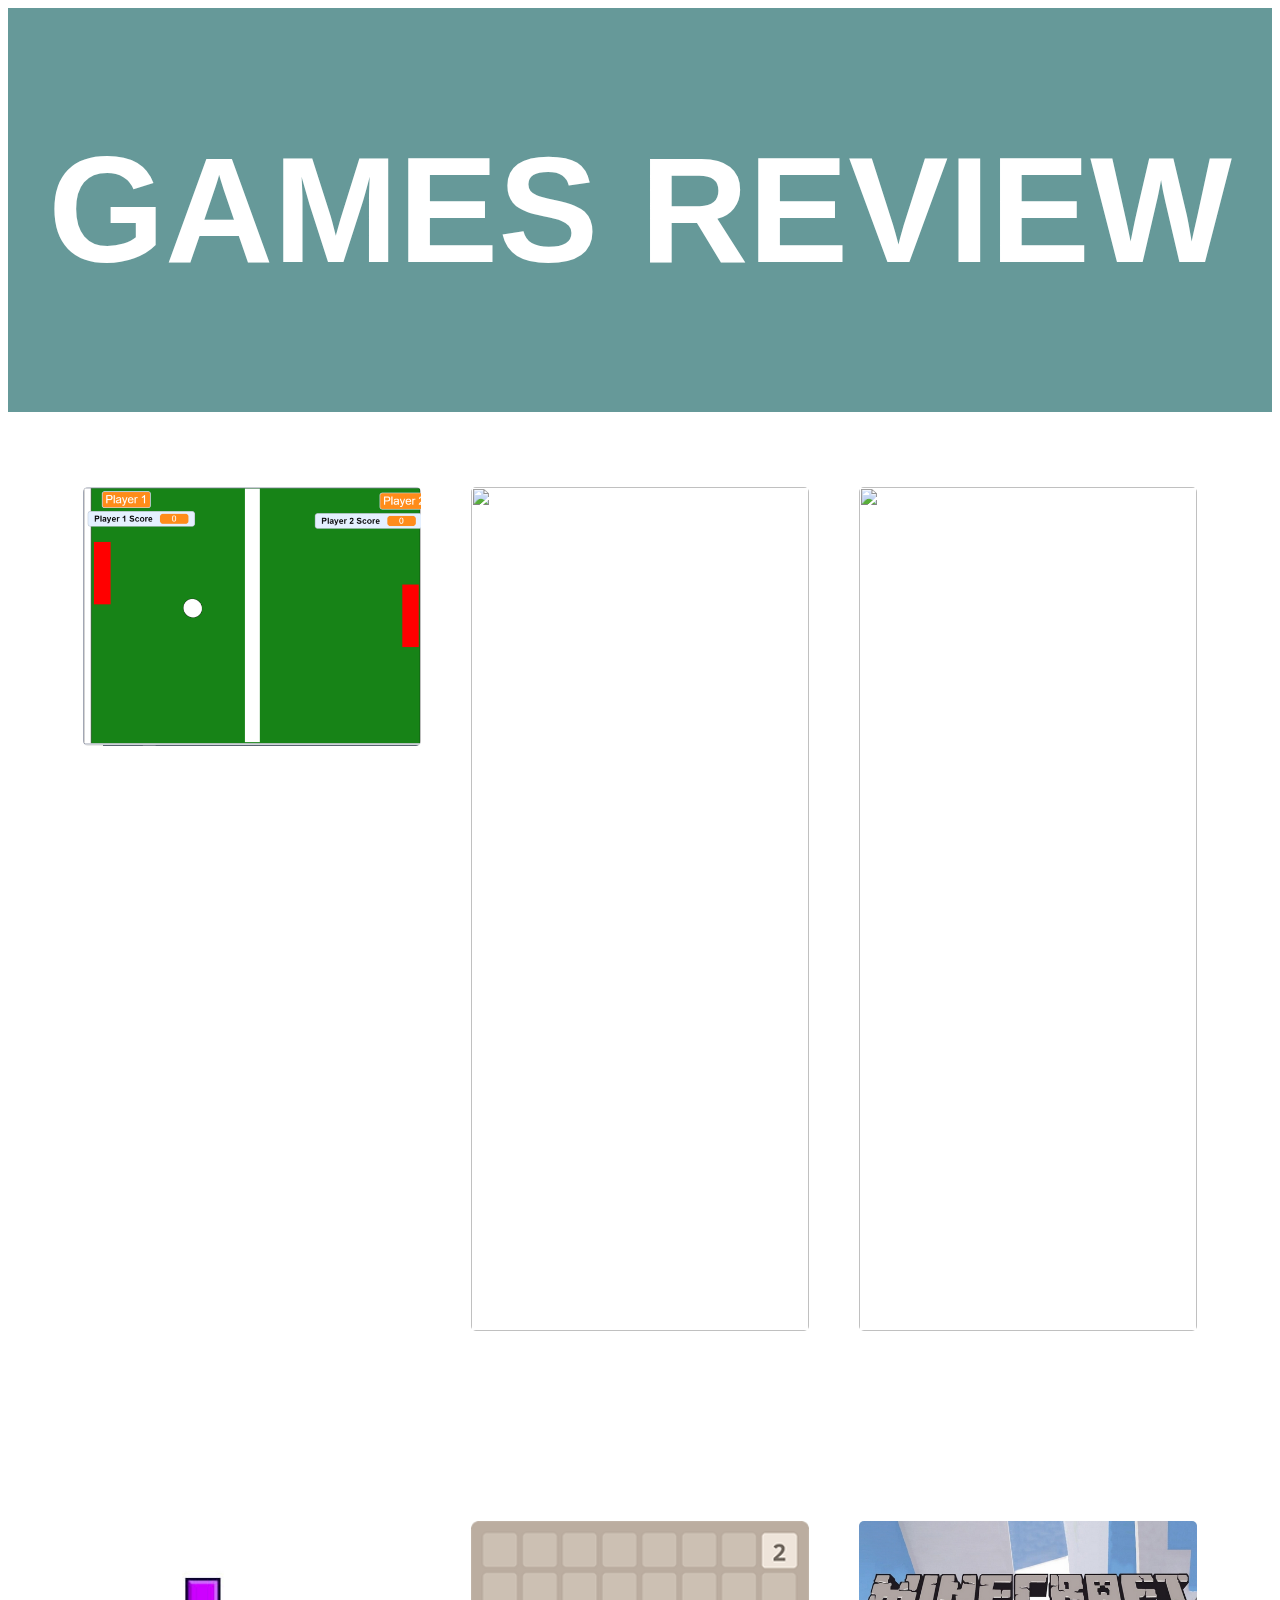
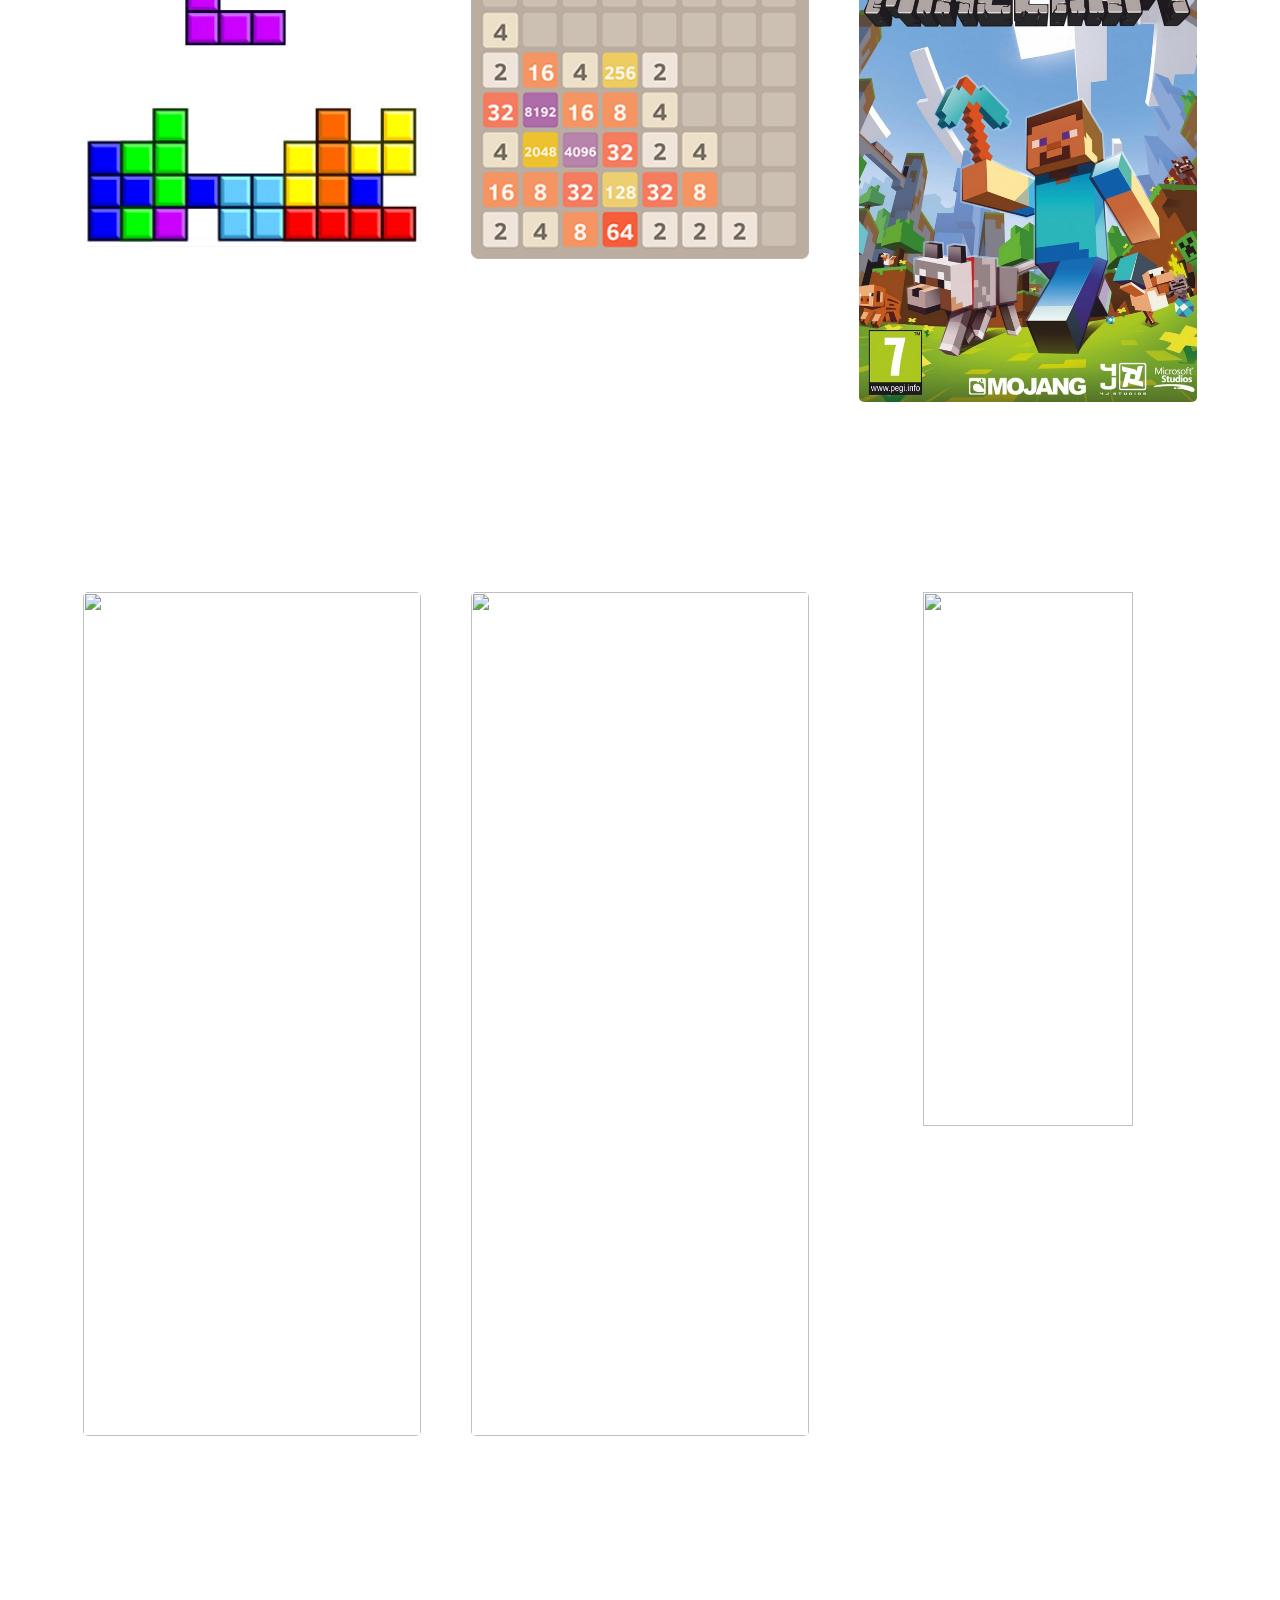
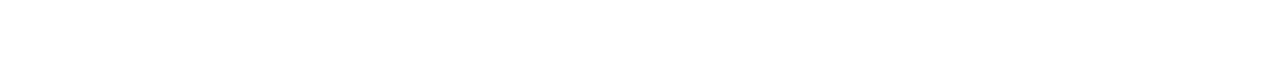
==== index.html @ 268334b2 "Update index.html" ====
<html>

<head>

<Title> Games Review </Title>

<link rel="stylesheet" href="style1.css">

</head>

<body>

<header>
<h1> GAMES REVIEW</h1>
</header>

<div class="body">

<div class="row">
  <div class="column">
    <a href="pingpong.html"> <img src="pingpong.png" width="100%"> </a>
	<p> Table Tennis</p>
  </div>
  <div class="column">
    <a href="https://www.google.co.uk/logos/2010/pacman10-i.html"><img src="http://www.todayifoundout.com/wp-content/uploads/2013/08/pacman.jpg" width="100%"></a>
	<p> Pac-Man</p>
  </div>
  <div class="column">
    <a href="https://www.google.com/fbx?fbx=snake_arcade"><img src="https://n86-64.github.io/assets/img/blog/Snake.jpg" style="width:100%"></a>
	<p> Snake</p>
 </div>
</div>
<div class="row">
<div class="column">
    <a href="https://www.mathsisfun.com/games/tetris.html"><img src="tetris.jpg" style="width:100%"></a>
	<p> Tetris</p>
  </div>
<div class="column">
    <a href="https://www.mathsisfun.com/games/2048.html"><img src="2048.png" style="width:100%"></a>
	<p> 2048</p>
  </div>
<div class="column">
    <a href="https://sites.google.com/site/unblockedgameswtf/minecraft-classic"><img src="minecraft-cover.jpg" style="width:100%"></a>
	<p> Minecraft</p>
  </div>
</div>
<div class="row">
	<div class="column">
	<a href="https://sites.google.com/site/unblockedgameswtf/qwop"><img src="https://i.kym-cdn.com/entries/icons/original/000/004/621/Capture.PNG" style="width:100%"></a>
	<p> QWOP</p>
	</div>
	
	<div class="column">
	<a href="https://sites.google.com/site/unblockedgameswtf/flappy-bird-2"><img src="https://i.insider.com/52f8e3c66bb3f7bf5611910b?width=600&format=jpeg&auto=webp" style="width:100%"></a>
	<p> Flappy Bird</p>
	</div>
	
	<div class="column">
	<a href="https://www.youtube.com/watch?v=dQw4w9WgXcQ"><img src="https://www.callofduty.com/content/dam/atvi/callofduty/cod-touchui/blog/hero/mw-wz/WZ-Season-Three-Announce-TOUT.jpg" style="width:80%"></a>
	<p> Warzone</p>
	</div>
</div>
</div>



</div>

</body>

</html>
---- style1.css ----
header {
  background-color: #669999;
  font-family: arial, hevectia;
  padding: 15px;
  text-align: center;
  font-size: 40px;
  color: white;
  background-image: url("https://imgix.bustle.com/uploads/shutterstock/2020/5/29/482a0393-467e-4378-9af8-346a5be631f1-shutterstock-1466924747.jpg?w=2000&h=1090&fit=crop&crop=faces&auto=format%2Ccompress&blend=000000&blendAlpha=45&blendMode=normal");
  background-position: center;
  background-repeat: no-repeat;
  background-size: cover;
}

h1 {
	font-size: 150px;
}

p {
	font-size: 40px;
	line-height: 1.5em;
}


.body {
	background-image: url("https://1.bp.blogspot.com/-gyfFjszBKFQ/X2tTqPezJFI/AAAAAAAAIw8/japzAo3R8F88fUdcZmwoUDzT2Vp6GlhngCLcBGAsYHQ/s16000/gamer.png");
	background-position: center;
	background-repeat: no-repeat;
	background-size: cover;
	padding: 50px;
	font-family: arial, hevectia;
	text-align: center;
	color: #fff ;
} 

img{
	border-radius: 25px;
	padding: 20px;
}

* {
  box-sizing: border-box;
}

.column {
  float: left;
  width: 33.33%;
  padding: 5px;
}

.row::after {
  content: "";
  clear: both;
  display: table;
}


.sidenav {
  height: 100%;
  width: 0;
  position: fixed;
  z-index: 1;
  top: 0;
  left: 0;
  background-color: #111;
  overflow-x: hidden;
  transition: 0.5s;
  padding-top: 60px;
}

.sidenav a {
  padding: 8px 8px 8px 32px;
  font-family: arial;
  text-decoration: none;
  font-size: 25px;
  color: #818181;
  display: block;
  transition: 0.3s;
}

.sidenav a:hover {
  color: #f1f1f1;
}

.sidenav .closebtn {
  position: absolute;
  top: 0;
  right: 25px;
  font-size: 36px;
  margin-left: 50px;
}

#main {
  transition: margin-left .5s;
  padding: 16px;
}



input{
	display:inline-block;
	outline: #000;
	padding:0.35em 1.2em;
	border:0.1em solid #336699;
	margin:0 0.3em 0.3em 0;
	border-radius:25px;
	box-sizing: border-box;
	text-decoration:none;
	font-family:'Roboto',sans-serif;
	font-weight:300;
	color:#000;
	text-align:center;
	transition: all 0.2s;

}

input:hover {
	color:#6699cc;
}
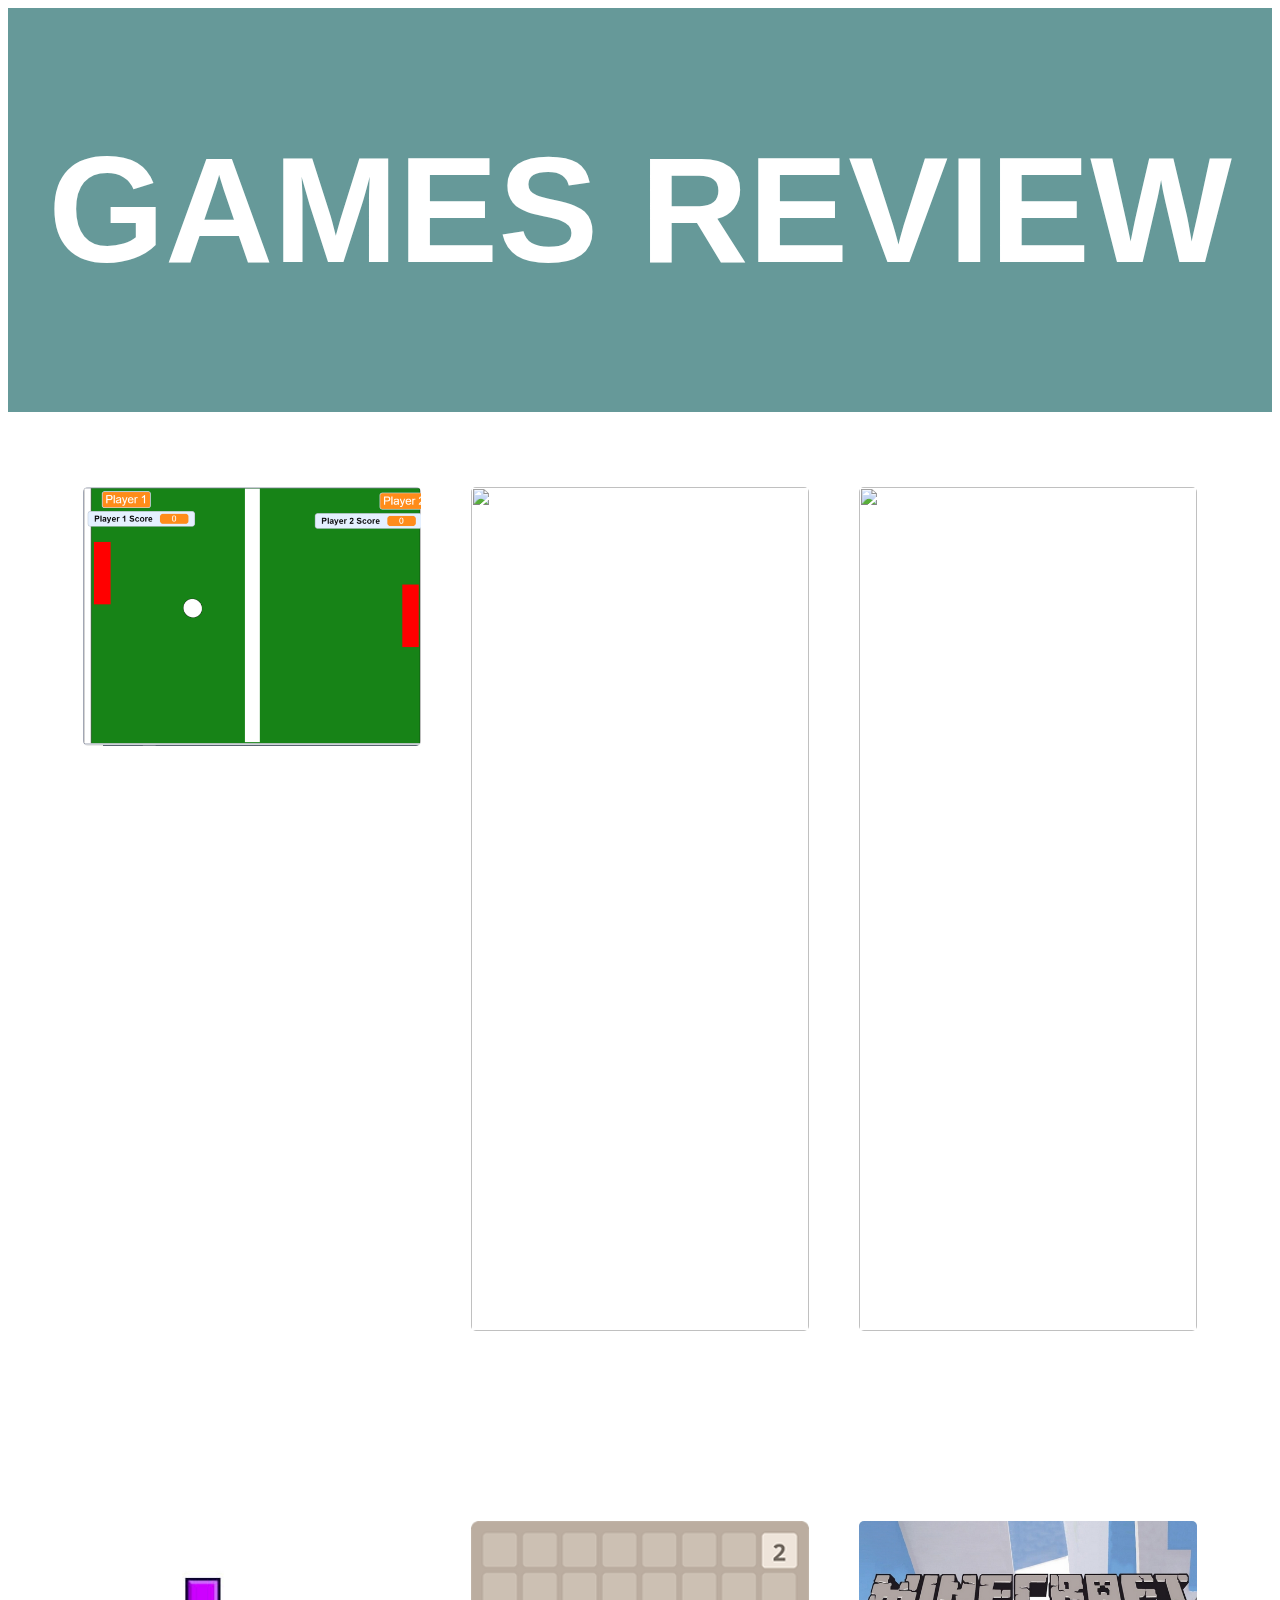
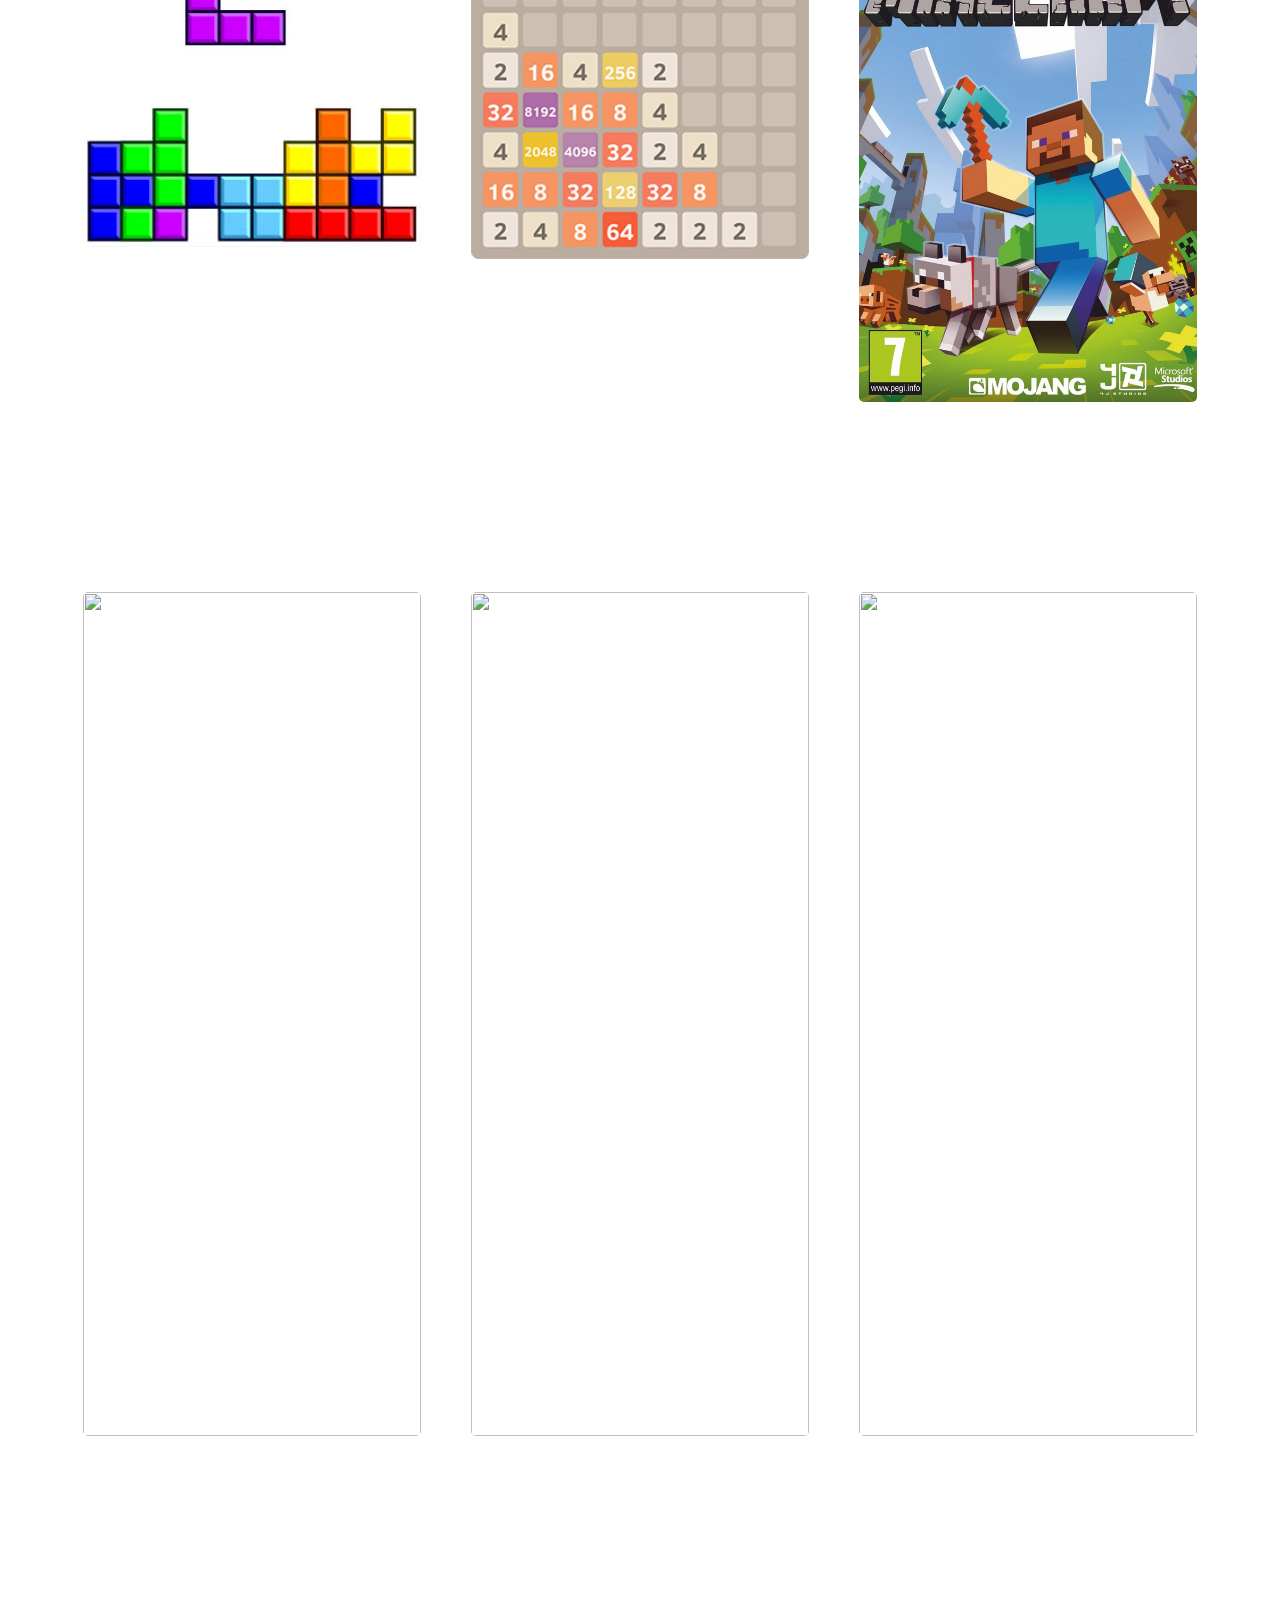
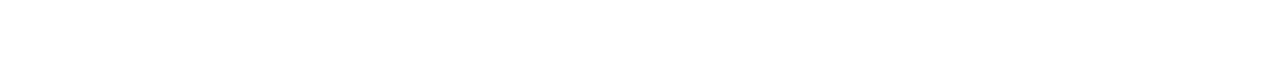
==== commit 9d2cfc13: "Update index.html" ====
--- a/index.html
+++ b/index.html
@@ -56,7 +56,7 @@
 	</div>
 	
 	<div class="column">
-	<a href="https://www.youtube.com/watch?v=dQw4w9WgXcQ"><img src="https://www.callofduty.com/content/dam/atvi/callofduty/cod-touchui/blog/hero/mw-wz/WZ-Season-Three-Announce-TOUT.jpg" style="width:80%"></a>
+	<a href="https://www.youtube.com/watch?v=dQw4w9WgXcQ"><img src="https://www.callofduty.com/content/dam/atvi/callofduty/cod-touchui/blog/hero/mw-wz/WZ-Season-Three-Announce-TOUT.jpg" style="width:100%"></a>
 	<p> Warzone</p>
 	</div>
 </div>
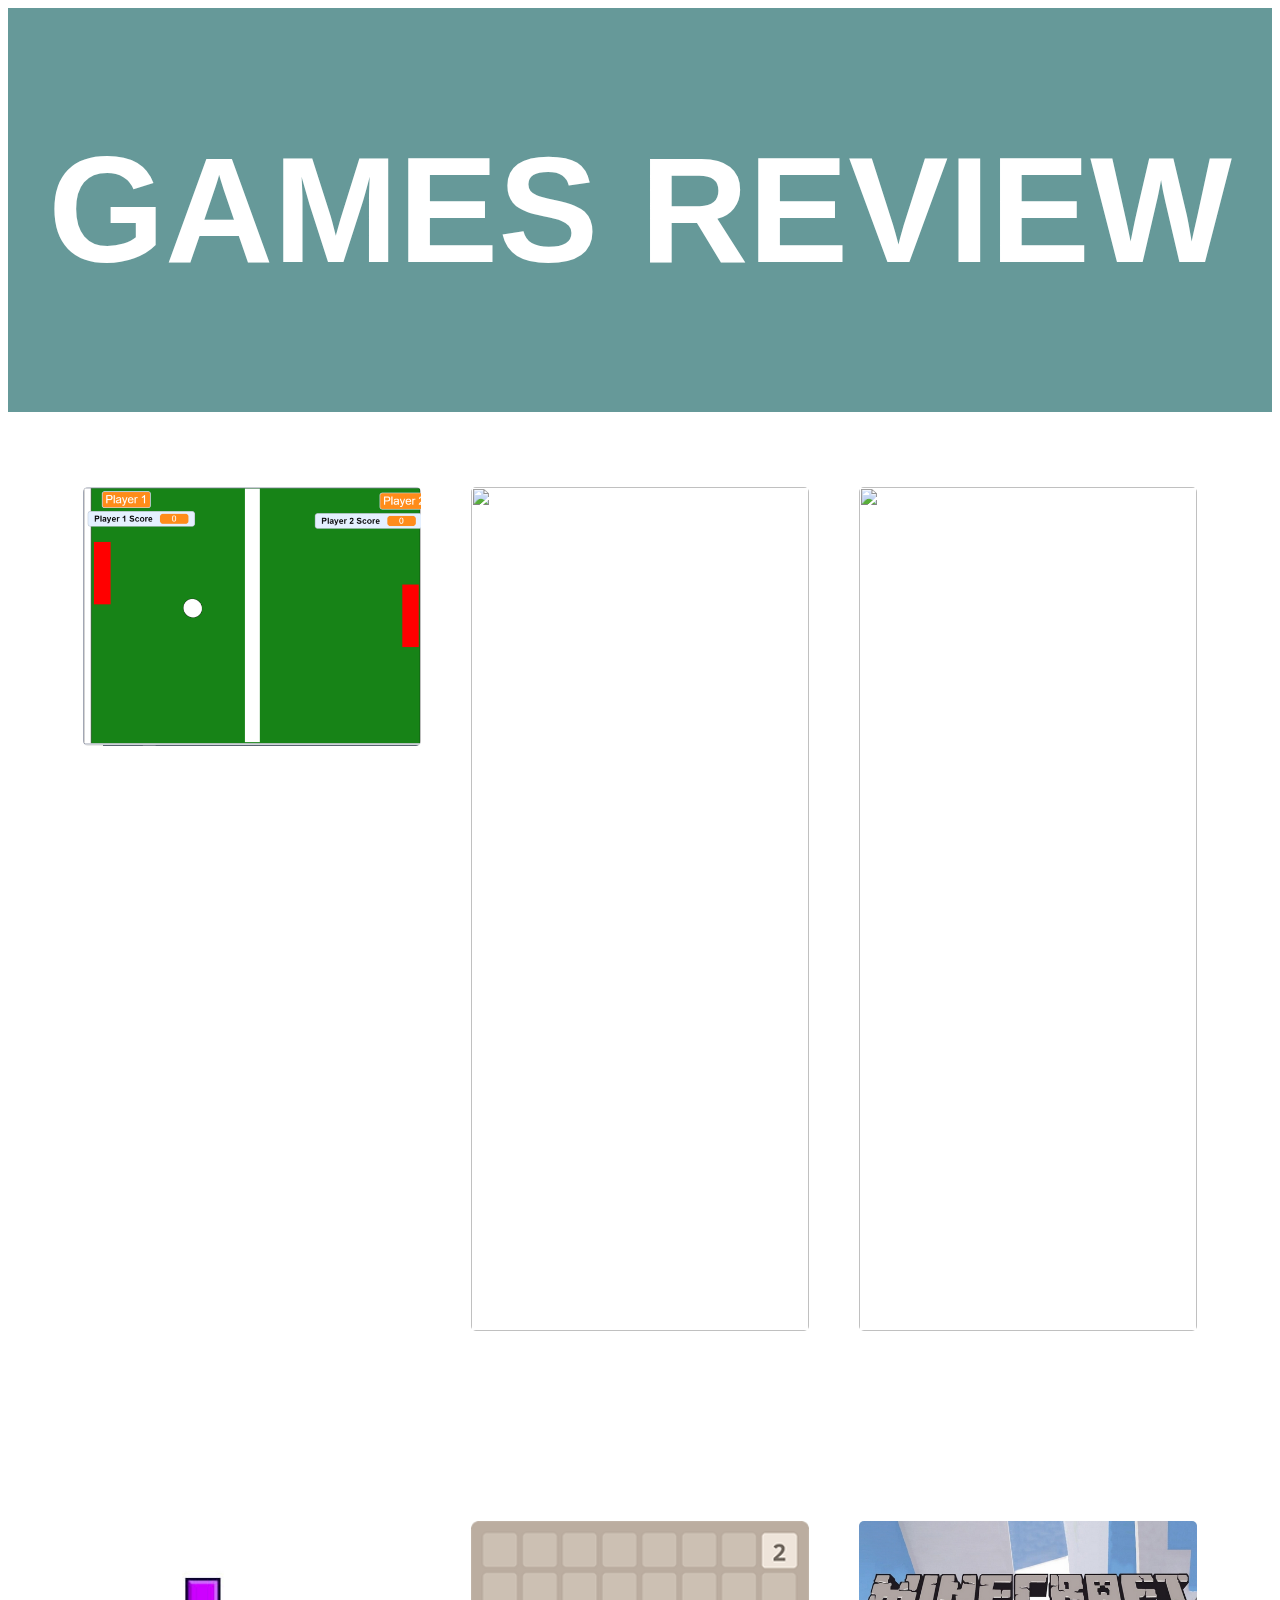
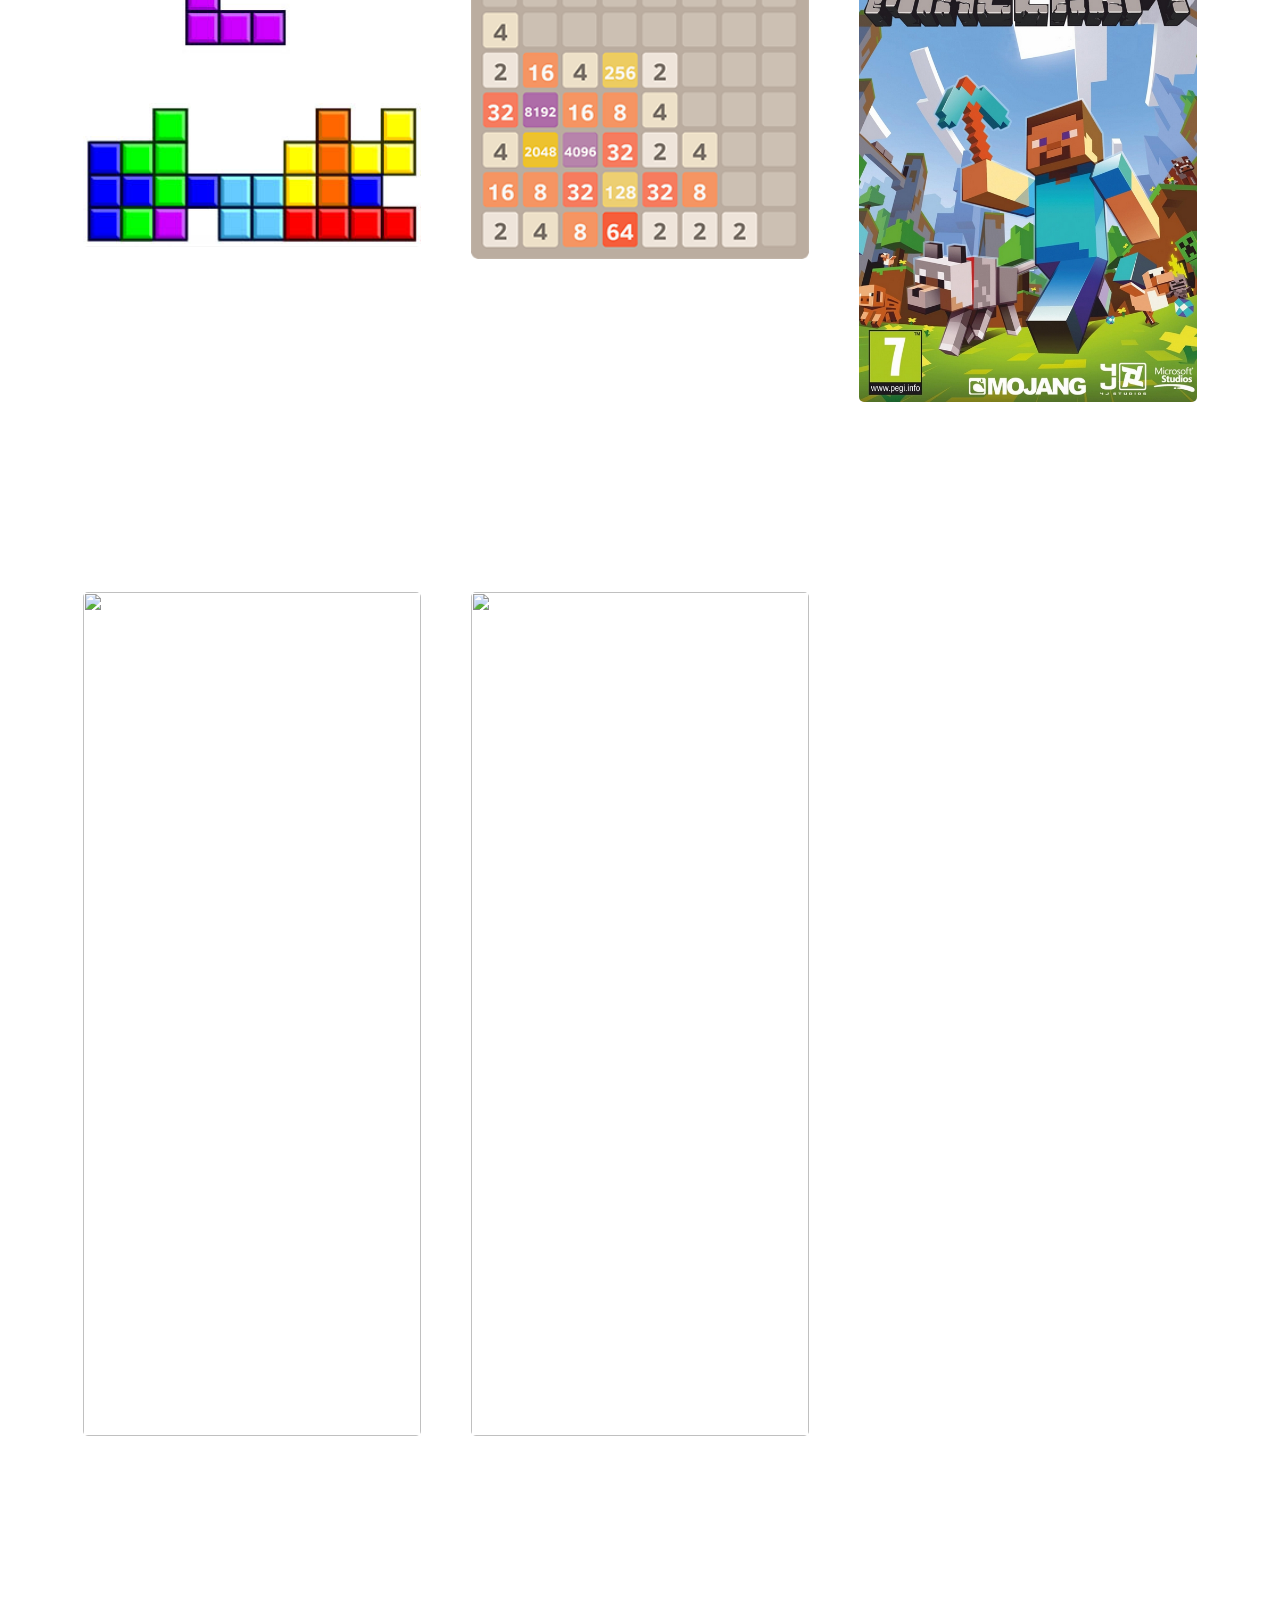
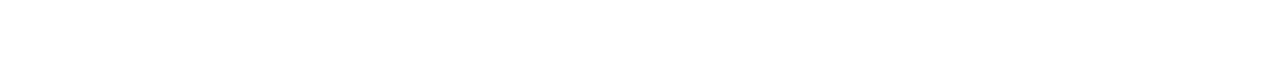
==== commit 3768165e: "Update index.html" ====
--- a/index.html
+++ b/index.html
@@ -55,10 +55,7 @@
 	<p> Flappy Bird</p>
 	</div>
 	
-	<div class="column">
-	<a href="https://www.youtube.com/watch?v=dQw4w9WgXcQ"><img src="https://www.callofduty.com/content/dam/atvi/callofduty/cod-touchui/blog/hero/mw-wz/WZ-Season-Three-Announce-TOUT.jpg" style="width:100%"></a>
-	<p> Warzone</p>
-	</div>
+
 </div>
 </div>
 
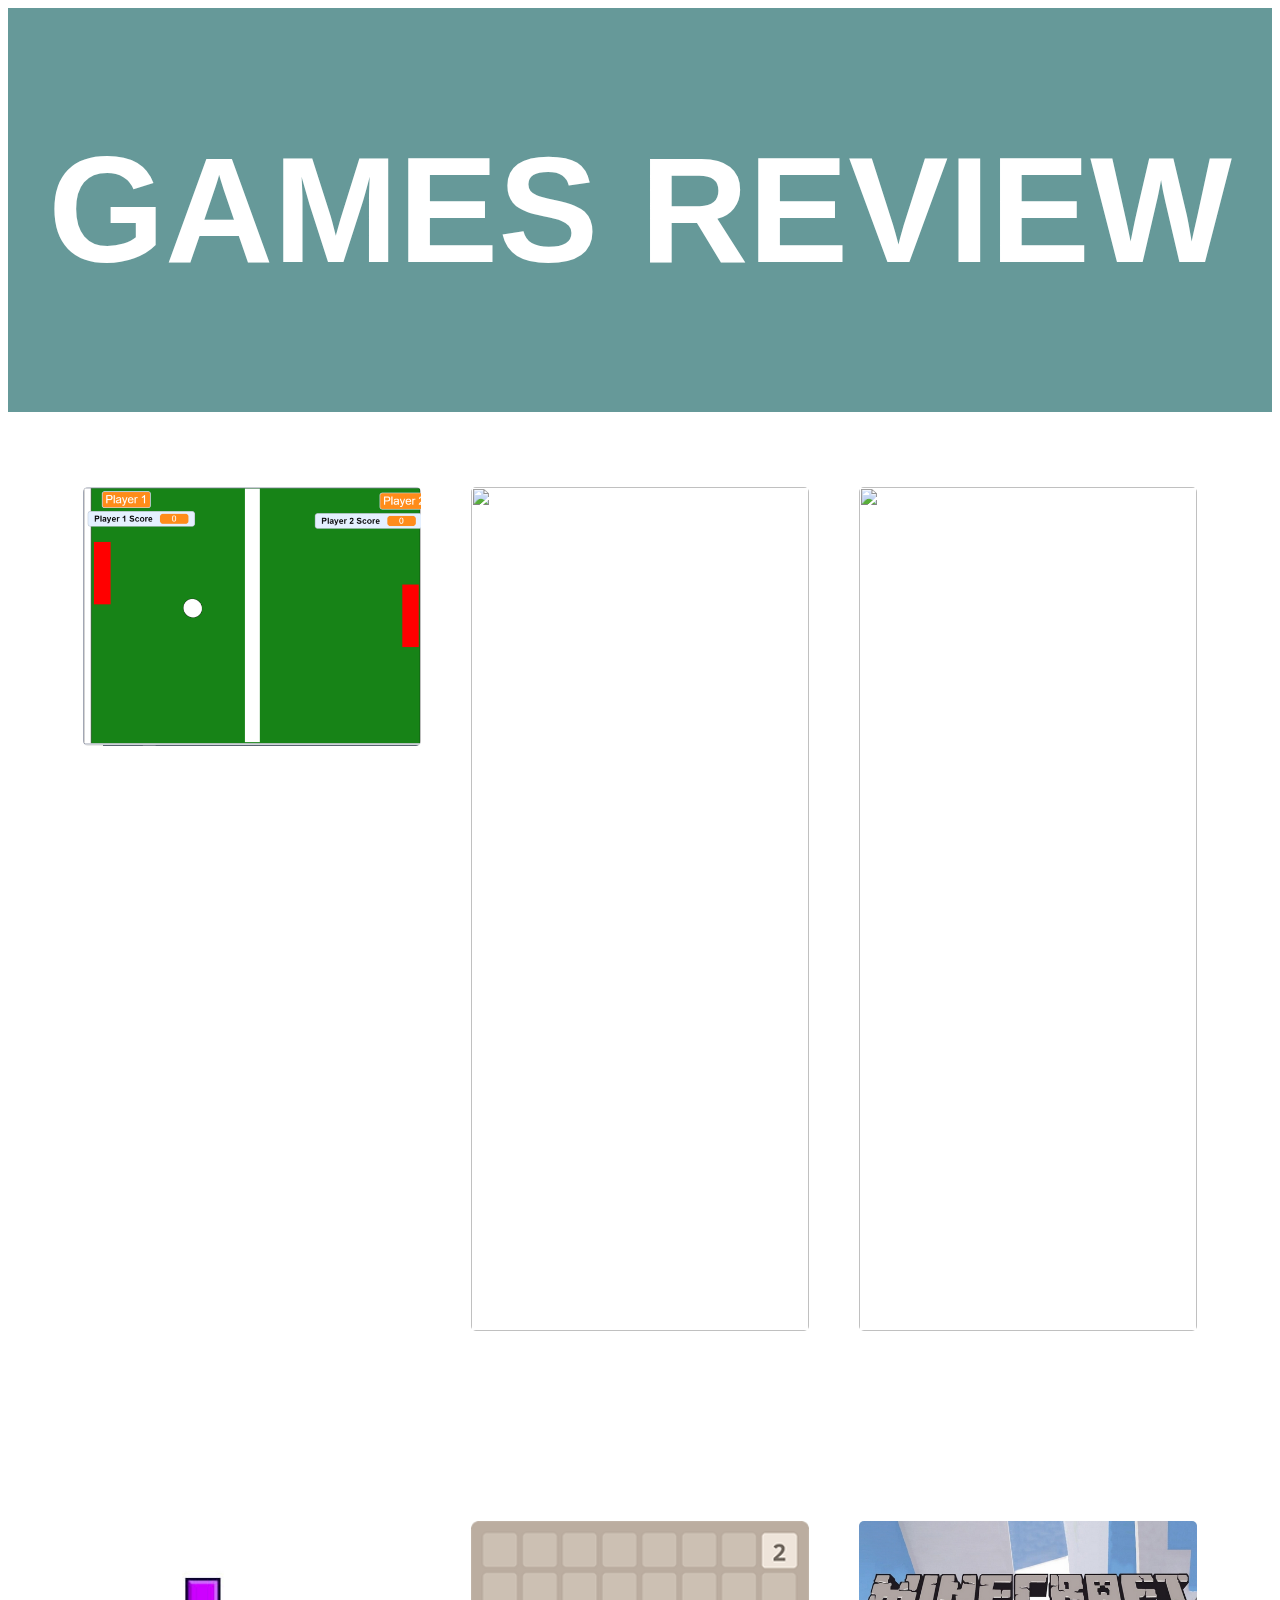
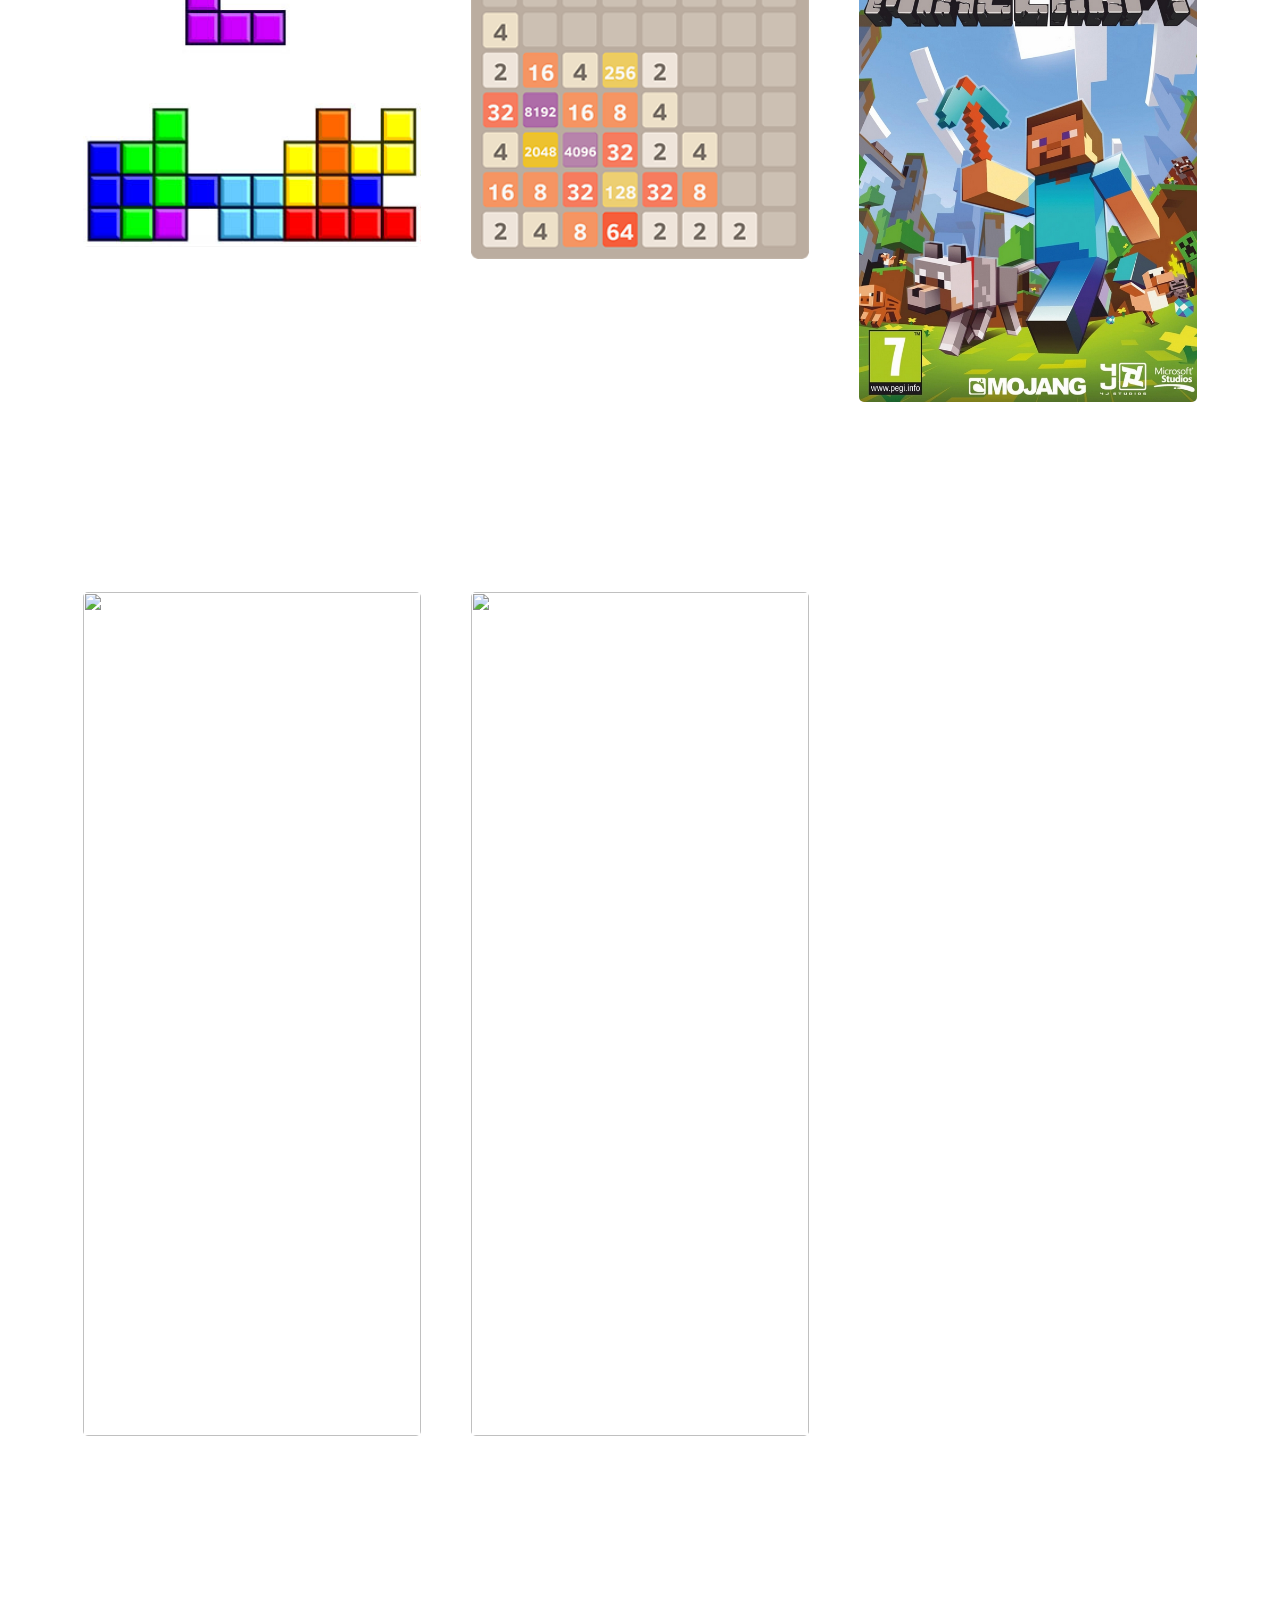
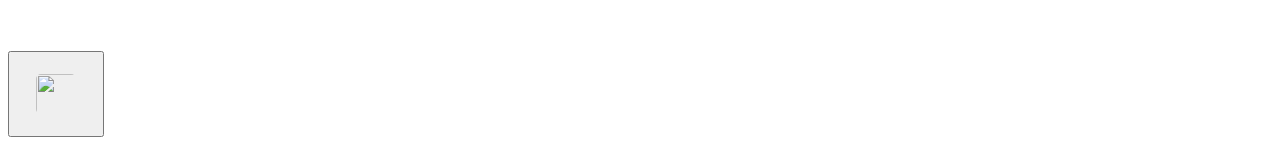
==== commit 8c921798: "Update index.html" ====
--- a/index.html
+++ b/index.html
@@ -59,7 +59,29 @@
 </div>
 </div>
 
+<button onclick="topFunction()" id="myBtn" title="Go to top"><img src="https://www.seekpng.com/png/full/255-2557821_scroll-to-top-icon-scroll-top-png.png" style="width: 80px"></button>
 
+<script>
+
+var mybutton = document.getElementById("myBtn");
+
+
+window.onscroll = function() {scrollFunction()};
+
+function scrollFunction() {
+  if (document.body.scrollTop > 20 || document.documentElement.scrollTop > 20) {
+    mybutton.style.display = "block";
+  } else {
+    mybutton.style.display = "none";
+  }
+}
+
+
+function topFunction() {
+  document.body.scrollTop = 0;
+  document.documentElement.scrollTop = 0;
+}
+</script>
 
 </div>
 
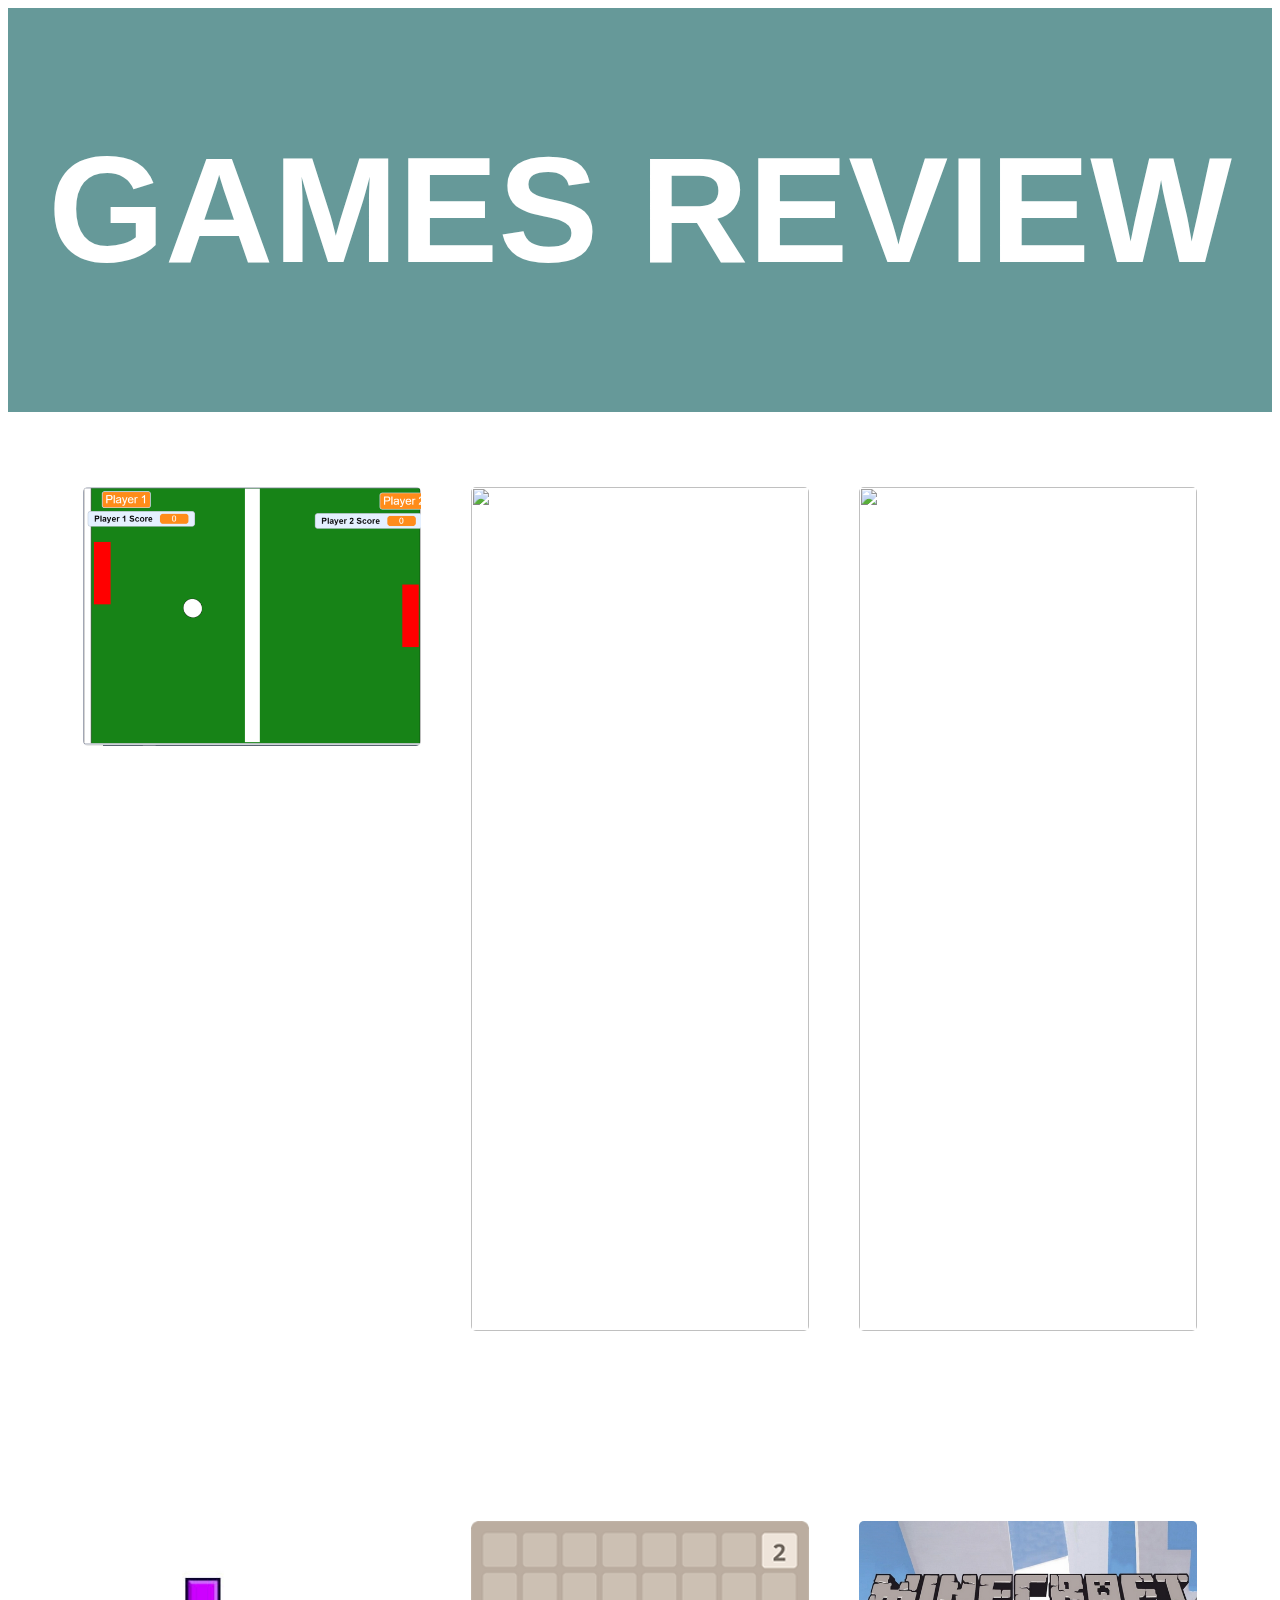
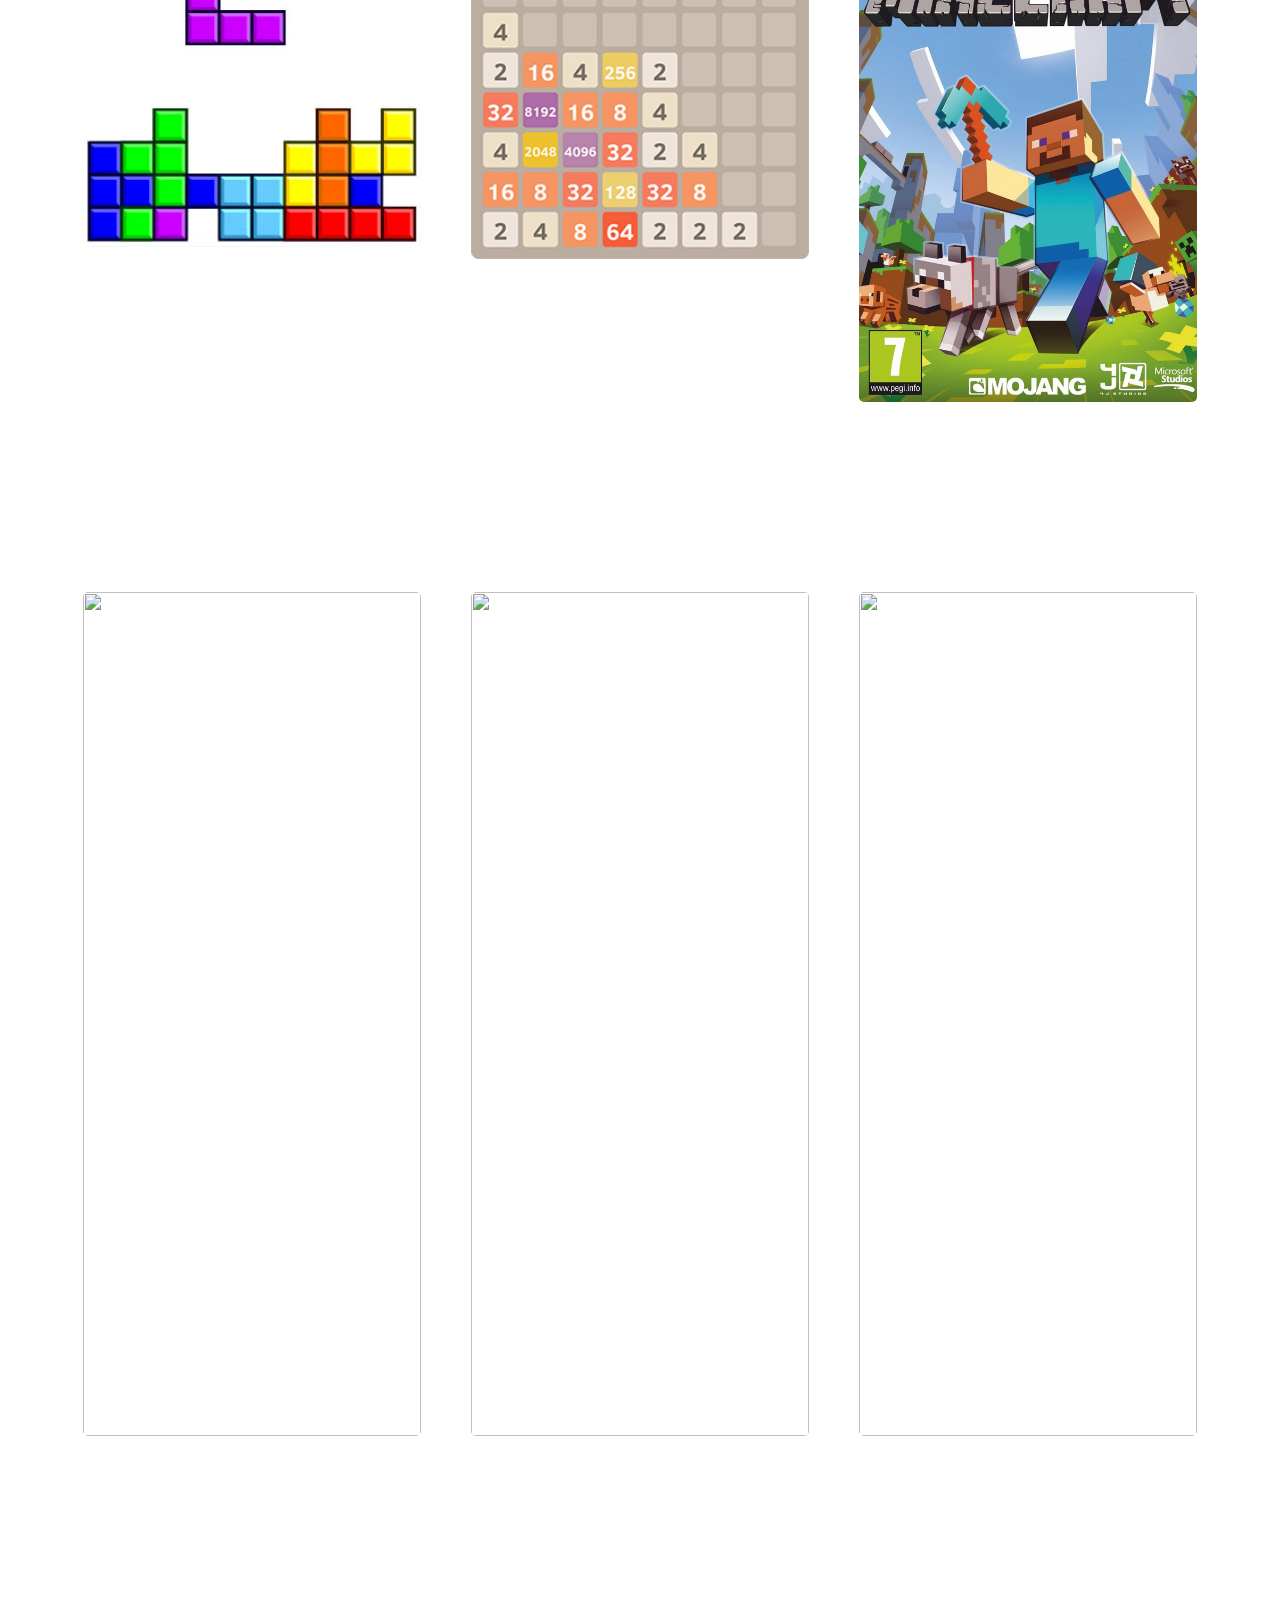
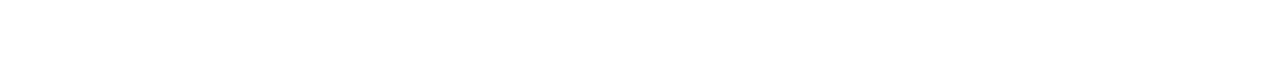
==== commit 4ce9c21f: "Geometry Dash" ====
--- a/index.html
+++ b/index.html
@@ -55,6 +55,10 @@
 	<p> Flappy Bird</p>
 	</div>
 	
+	<div class="column">
+	<a href="https://scratch.mit.edu/projects/105500895/fullscreen/"><img src="https://play-lh.googleusercontent.com/tr8F3wHLv-H_n0ZuXSmGbYRnfFp9cLbQ1ZMRE-m5vrW-YOM0aeCYnIfhBK6GyFh9pJk=w412-h220-rw" style="width:100%"></a>
+	<p> Geometry Dash</p>
+	</div>
 
 </div>
 </div>
--- a/style1.css
+++ b/style1.css
@@ -117,4 +117,18 @@
 	color:#6699cc;
 }
 
-
+#myBtn {
+  	display: none;
+  	position: fixed;
+  	bottom: 20px;
+  	right: 30px;
+ 	 z-index: 99;
+  	font-size: 18px;
+  	border: none;
+  	outline: none;
+  	background-color: #2F4F4F;
+  	color: white;
+  	cursor: pointer;
+  	padding: 5px;
+  	border-radius: 4px;
+}
